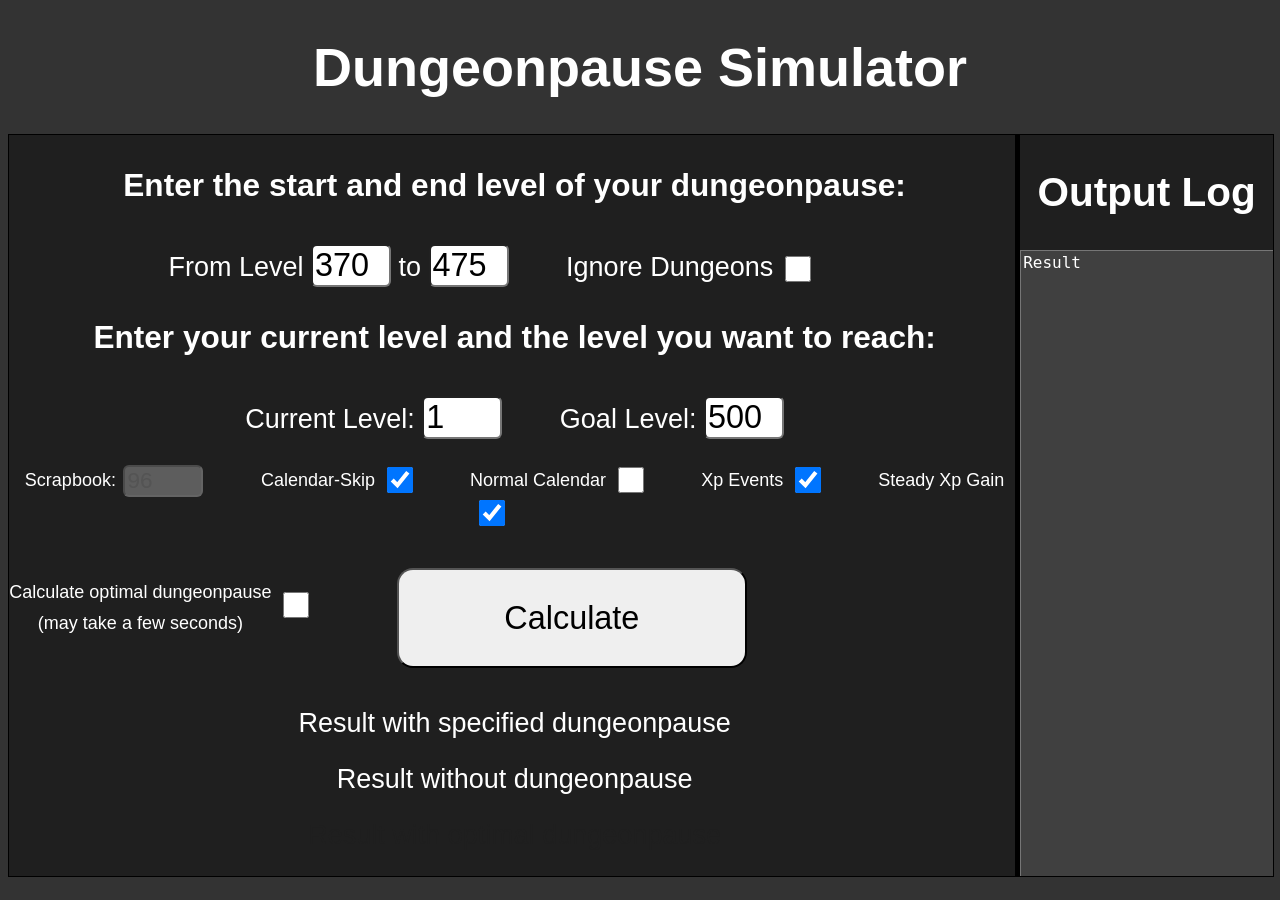
==== index.html @ 323419cd "added steady xp gain added steady xp gain for xp events and calendar, added function that estimates " ====
<!DOCTYPE html>
<html>
<head>

    <link rel="stylesheet" href="dungeonpause.css">
    <link rel="stylesheet" href="https://cdnjs.cloudflare.com/ajax/libs/font-awesome/4.7.0/css/font-awesome.min.css">
    <script src="dungeondata.js"></script>
    <script src="mar21.js"></script>
    <script src="dungeonpause.js"></script>

</head>
    <body>

        <h1 align="center">Dungeonpause Simulator</h1>
      

        <div id="wrapper">

            <div id="menu">
                <h3 align="center">Enter the start and end level of your dungeonpause:</h3>

                <div id="start_end" align="center">

                    <label for="dp_start">From Level</label>
                    <input type="number" class="input_field" id="dp_start" min="200" max="800" value="370">
                    <label for="dp_end">to</label>
                    <input type="number" class="input_field" id="dp_end" min="200" max="800" value="475">

                    <label for="ign_dng" id="ign_dng_text">Ignore Dungeons</label>
                    <input type="checkbox" class="checkbox" id="ign_dng" onclick="disableDungeons()">
                </div>

                <h3 align="center">Enter your current level and the level you want to reach:</h3>

                <div id="goal_div" align="center">
                    <label for="current_lvl" id="current_lvl_text">Current Level:</label>
                    <input type="number" class="input_field" id="current_lvl" min="1" max="800" value="1">
                    <label for="goal_lvl" id="goal_lvl_text">Goal Level:</label>
                    <input type="number" class="input_field" id="goal_lvl" min="200" max="800" value="500">
                </div>

                <div id="individualise_div" align="center">
                    <label for="scrapbook" class="ind_text">Scrapbook:</label>
                    <input type="number" class="input_field" id="scrapbook" min="0" max="100" value="96" disabled="disabled">

                    <label for="calendar_skip" class="ind_text" id="calendar_skip_text">Calendar-Skip</label>
                    <input type="checkbox" class="checkbox" id="calendar_skip" onclick="uncheckNormal()" checked>

                    <label for="calendar_normal" class="ind_text" id="calendar_normal_text">Normal Calendar</label>
                    <input type="checkbox" class="checkbox" id="calendar_normal" onclick="uncheckSkip()">

                    <label for="xpevt" class="ind_text" id="xpevt_text">Xp Events</label>
                    <input type="checkbox" class="checkbox" id="xpevt" checked>

                    <label for="steady" class="ind_text" id="steady_text">Steady Xp Gain</label>
                    <input type="checkbox" class="checkbox" id="steady" checked>
                </div>

                <div id="calculate_div" align="center">

                    <div id="calc_text_box_div" align="center">
                        <div id="calc_text_div" align="center">
                            <label id="calc_text">Calculate optimal dungeonpause <br /><span>(may take a few seconds)</span></label>
                        </div>
                        <input type="checkbox" class="checkbox" id="calcopt" onclick="disableOpt()">
                    </div>

                    <div id="calc_button_div" align="center">
                        <button id="calculate" onclick="calc()">Calculate</button>
                    </div>

                </div>

                <div id="result_div" align="center">
                    <div id="result_dp_div">
                        <output id="result_dp" name="result_dp">Result with specified dungeonpause</output>
                    </div>
                    <div id="result_normal_div">
                        <output id="result_normal" name="result_normal">Result without dungeonpause</output>
                    </div>
                    <div id="result_opt_div">
                        <output id="result_opt" name="result_opt">Result with optimal dungeonpause</output>
                    </div>
                </div>
            </div>

            <div id="output_div">
                <h2 align="center">Output Log</h2>
                <textarea readonly id="output_log" name="output_log" rows="20" cols="100" spellcheck="false">Result</textarea>
            </div>
            

        </div>


</body>
</html>
---- dungeonpause.css ----
/*
* {
    outline: 1px solid red;
}
*/


body {
    background-color: #333333;
    color: white;
    font-family: sans-serif;
    font-size:3vmin;
}

#wrapper {
    display:flex;
    width:100%;
    height:100%;
    border: 1px solid black;
    overflow: hidden;
}
#menu {
    width: 80%;
    outline: 5px solid black;
    justify-content: space-around;
    float: left;
    background-color: #1f1f1f;
}

#output_div {
    width: 20%;
    outline: 5px solid black;
    float: right;
    background-color: #1f1f1f;
}

#output_log {
    width:98%;
    height:87%;
    background-color: #404040;
    color:white;
    font-size:large;
}

#calculate {
    width: 350px;
    height: 100px;
    font-size: larger;
    border-radius: 16px;
}

#calculate_div {   
    margin-top: 40px;       
}

#calc_button_div {
    margin-right:27%;
    display: inline-block;    
}

#calc_text_div {
    display: inline-block;     
}

#calc_text_box_div {    
    margin-top: 20px;
    margin-right:3%;
    display: inline-block;
}

#calc_text {
    font-size: 2vmin;
}

#calcopt {
   margin-bottom:35px;
}

#dp_start {
    font-size:larger;    
}

#dp_end {
    font-size: larger;    
}

#current_lvl {
    font-size: larger;   
}

#goal_lvl_text {
    margin-left: 50px;
}

#goal_lvl {
    font-size: larger;    
}

#start_end {
    margin-top: 40px;
}

#goal_div {
    margin-top: 40px;
}

#ign_dng_text {
    margin-left: 50px;
}

#individualise_div {
    margin-top: 25px;
    height: 50px;
}

#scrapbook {
    font-size: 2.5vmin;
    margin-right: 50px;
    width: 8vmin;
}

.ind_text {
    vertical-align: middle;
    font-size:2vmin;
}

.checkbox {
    width: 26px;
    height: 26px;
    vertical-align: middle;
    margin-right: 50px;
}

.input_field {
    border-radius: 6px;
    width: 8vmin;
}

#result_div {
    margin-top: 40px;
}

#result_dp_div {    
}

#result_normal_div {
    margin-top:25px;
}
#result_opt_div {
    margin-top: 25px;
    margin-bottom: 25px;
    color: #1f1f1f;
}
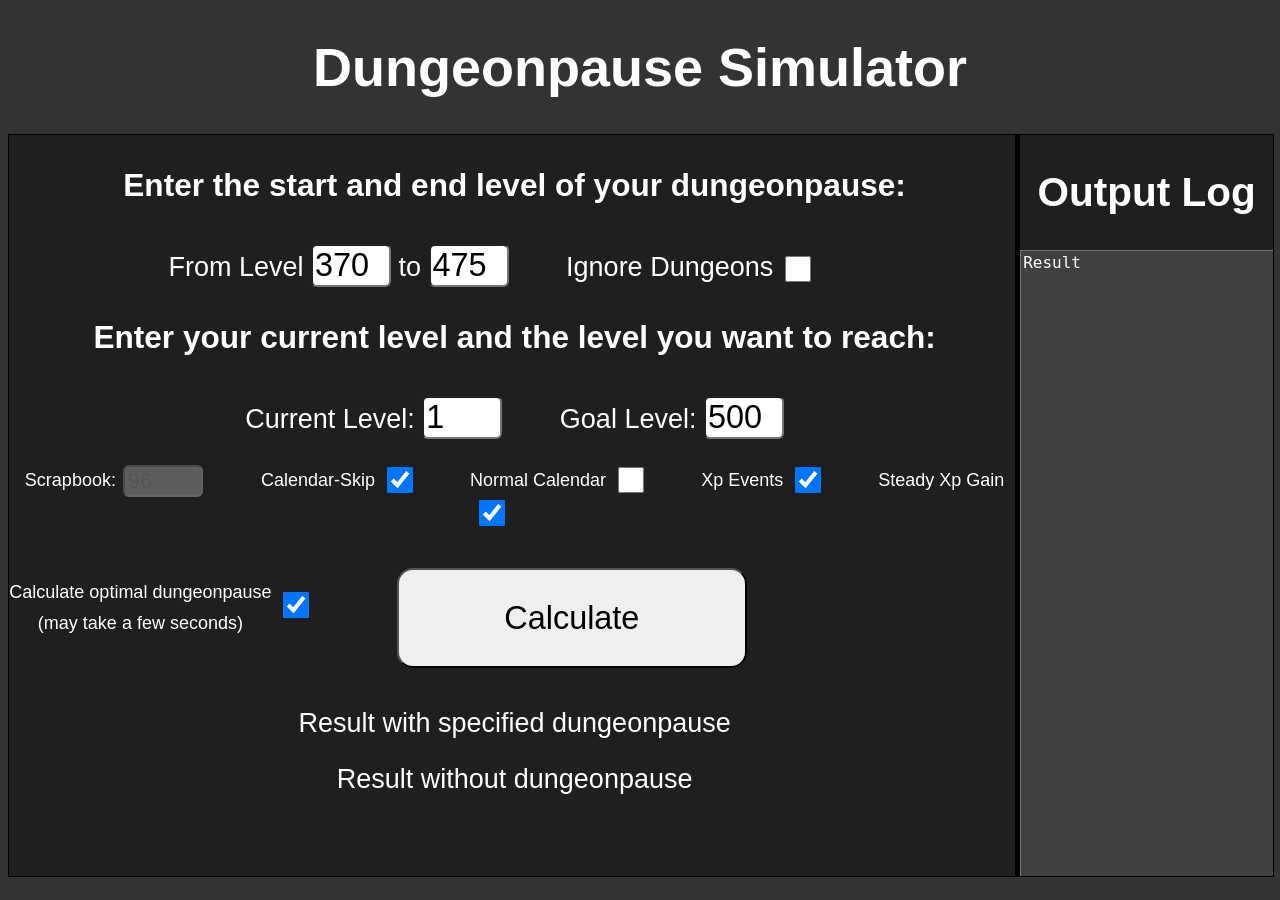
==== commit 297dc39b: "doopt checked per default" ====
--- a/index.html
+++ b/index.html
@@ -62,7 +62,7 @@
                         <div id="calc_text_div" align="center">
                             <label id="calc_text">Calculate optimal dungeonpause <br /><span>(may take a few seconds)</span></label>
                         </div>
-                        <input type="checkbox" class="checkbox" id="calcopt" onclick="disableOpt()">
+                        <input type="checkbox" class="checkbox" id="calcopt" onclick="disableOpt()" checked>
                     </div>
 
                     <div id="calc_button_div" align="center">
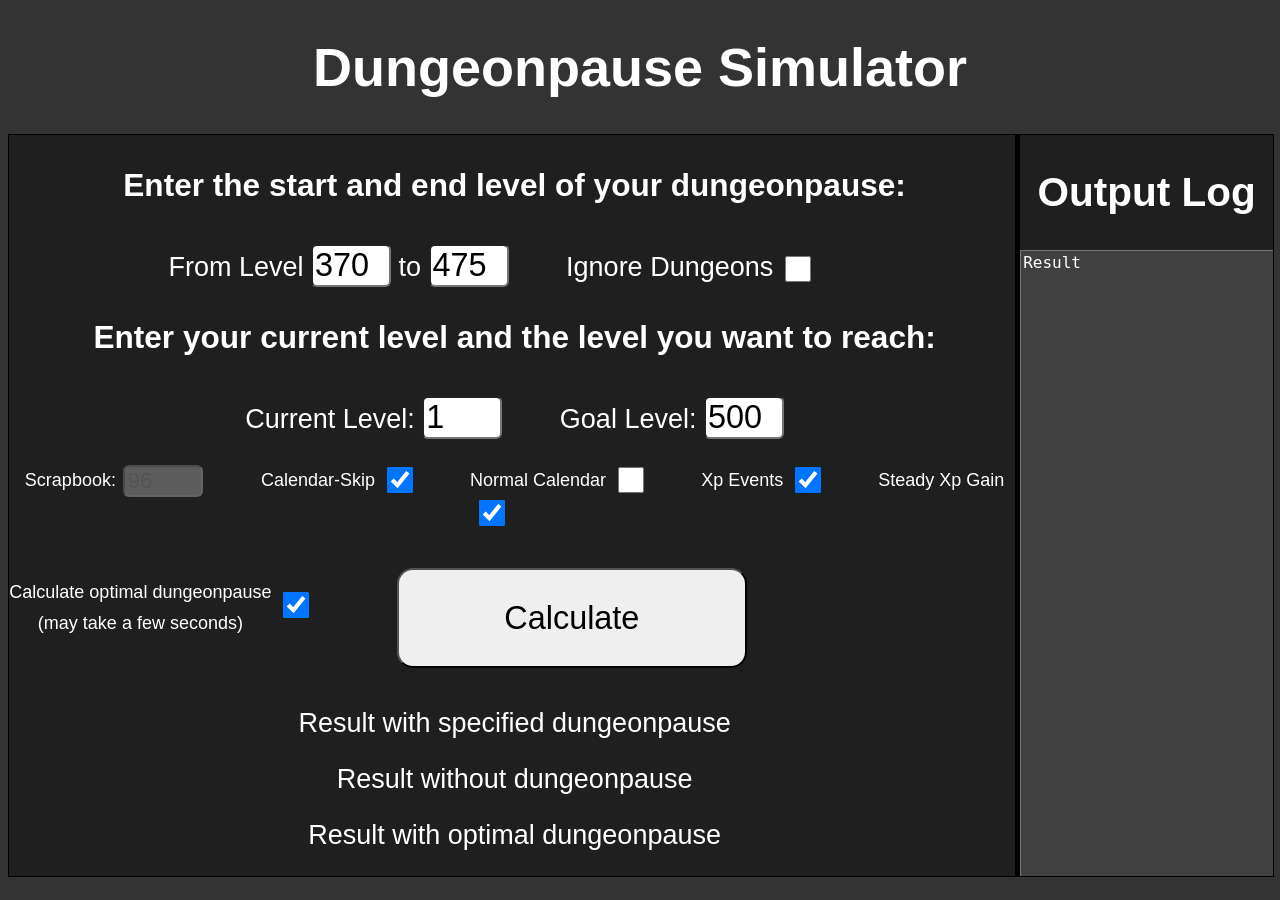
==== commit 8922ac24: "minor improvements updated quest factor, guildfight doesn't get affected by xp event, page has a tit" ====
--- a/index.html
+++ b/index.html
@@ -7,6 +7,7 @@
     <script src="dungeondata.js"></script>
     <script src="mar21.js"></script>
     <script src="dungeonpause.js"></script>
+    <title>Dungeonpause Simulator</title>
 
 </head>
     <body>
--- a/dungeonpause.css
+++ b/dungeonpause.css
@@ -148,6 +148,5 @@
 }
 #result_opt_div {
     margin-top: 25px;
-    margin-bottom: 25px;
-    color: #1f1f1f;
+    margin-bottom: 25px;    
 }
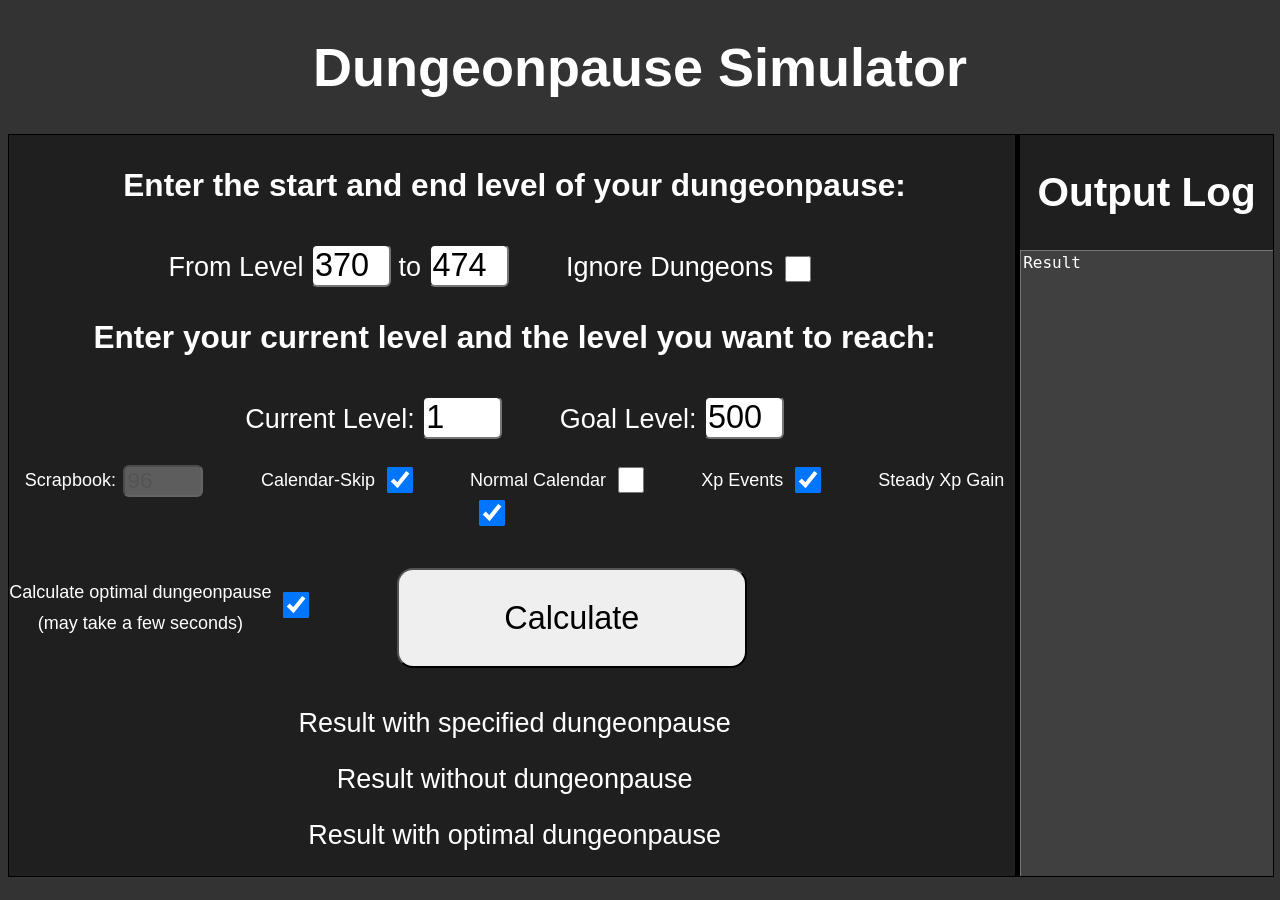
==== commit 4e2ed2c5: "Changed default value" ====
--- a/index.html
+++ b/index.html
@@ -25,7 +25,7 @@
                     <label for="dp_start">From Level</label>
                     <input type="number" class="input_field" id="dp_start" min="200" max="800" value="370">
                     <label for="dp_end">to</label>
-                    <input type="number" class="input_field" id="dp_end" min="200" max="800" value="475">
+                    <input type="number" class="input_field" id="dp_end" min="200" max="800" value="474">
 
                     <label for="ign_dng" id="ign_dng_text">Ignore Dungeons</label>
                     <input type="checkbox" class="checkbox" id="ign_dng" onclick="disableDungeons()">
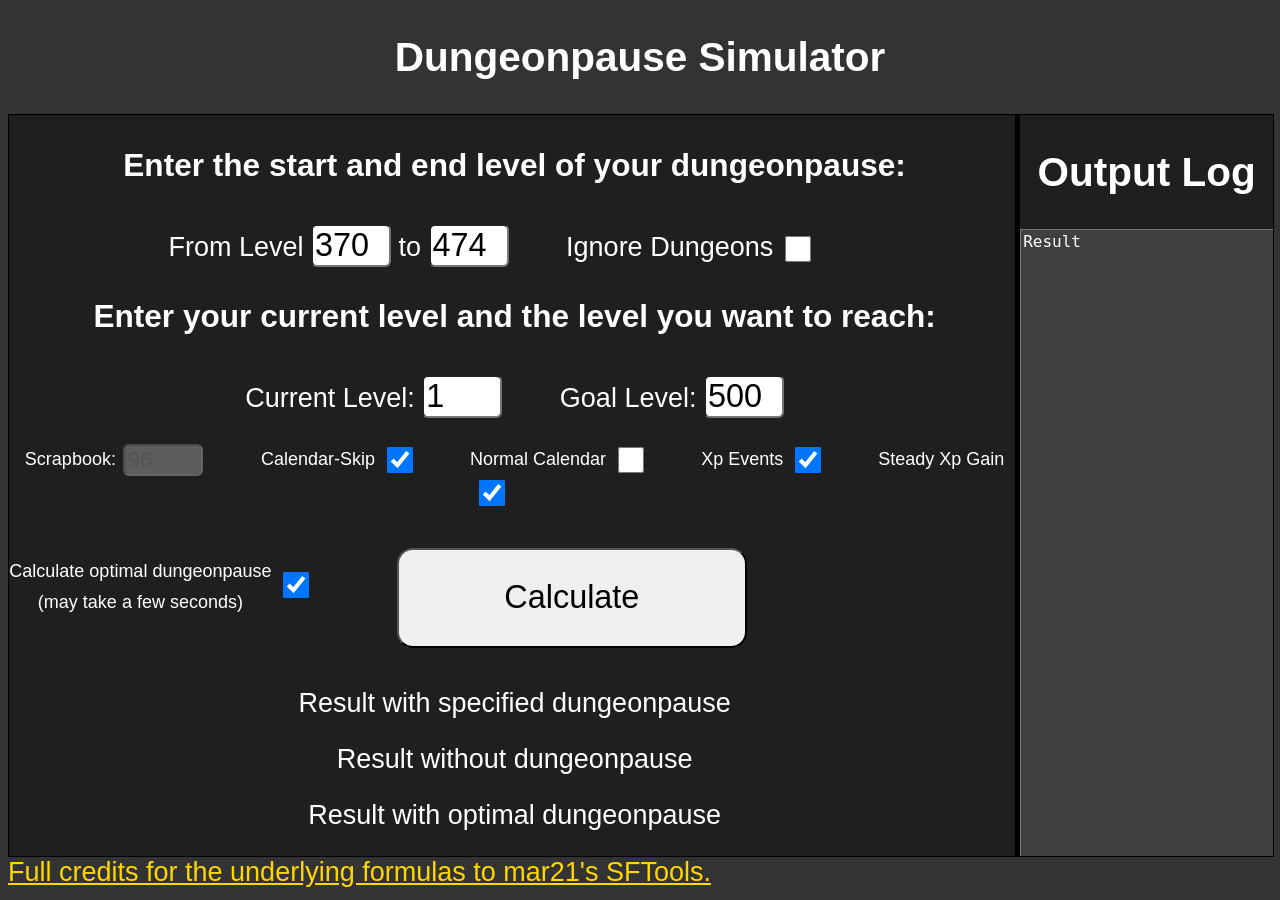
==== commit 5ca87fa8: "Added credits" ====
--- a/index.html
+++ b/index.html
@@ -12,7 +12,7 @@
 </head>
     <body>
 
-        <h1 align="center">Dungeonpause Simulator</h1>
+        <h2 align="center">Dungeonpause Simulator</h2>
       
 
         <div id="wrapper">
@@ -93,6 +93,8 @@
 
         </div>
 
+        <a id="credits" href="https://sftools.mar21.eu/">Full credits for the underlying formulas to mar21's SFTools.</a>
+
 
 </body>
 </html>
--- a/dungeonpause.css
+++ b/dungeonpause.css
@@ -88,6 +88,10 @@
     font-size: larger;   
 }
 
+#credits {
+    color:gold;
+}
+
 #goal_lvl_text {
     margin-left: 50px;
 }
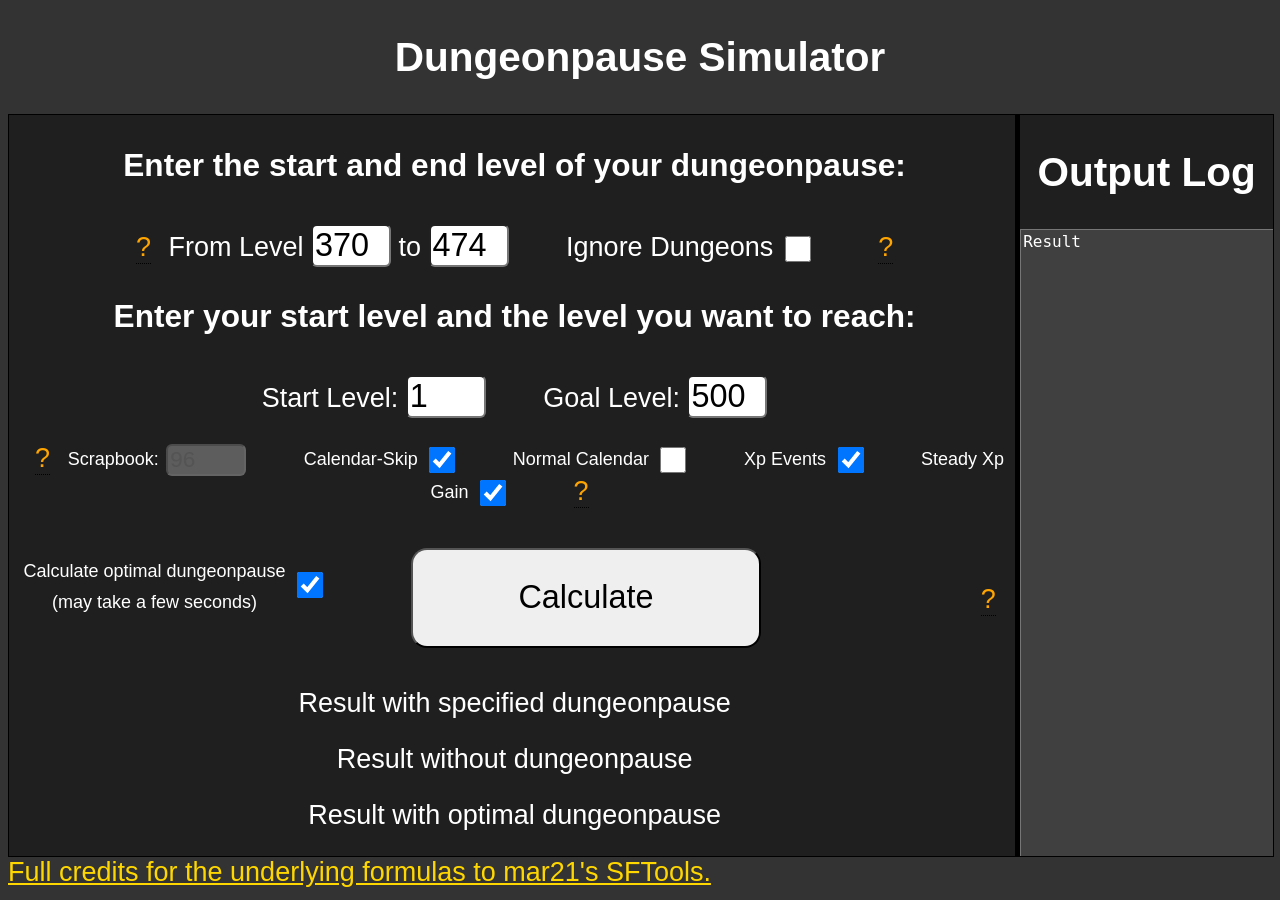
==== commit 984a87f0: "Added tooltips" ====
--- a/index.html
+++ b/index.html
@@ -22,6 +22,11 @@
 
                 <div id="start_end" align="center">
 
+                    <div class="tooltip">
+                        ?
+                        <span class="tooltiptext">Ignore this row if you only want to know optimal dp</span>
+                    </div>
+
                     <label for="dp_start">From Level</label>
                     <input type="number" class="input_field" id="dp_start" min="200" max="800" value="370">
                     <label for="dp_end">to</label>
@@ -29,18 +34,29 @@
 
                     <label for="ign_dng" id="ign_dng_text">Ignore Dungeons</label>
                     <input type="checkbox" class="checkbox" id="ign_dng" onclick="disableDungeons()">
+
+                    <div class="tooltip">
+                        ?
+                        <span class="tooltiptext">Will turn this into a daily xp simulator. sfsimulator.xyz might be more accurate </span>
+                    </div>
                 </div>
 
-                <h3 align="center">Enter your current level and the level you want to reach:</h3>
+                <h3 align="center">Enter your start level and the level you want to reach:</h3>
 
                 <div id="goal_div" align="center">
-                    <label for="current_lvl" id="current_lvl_text">Current Level:</label>
+                    <label for="current_lvl" id="current_lvl_text">Start Level:</label>
                     <input type="number" class="input_field" id="current_lvl" min="1" max="800" value="1">
                     <label for="goal_lvl" id="goal_lvl_text">Goal Level:</label>
                     <input type="number" class="input_field" id="goal_lvl" min="200" max="800" value="500">
                 </div>
 
                 <div id="individualise_div" align="center">
+
+                    <div class="tooltip">
+                        ?
+                        <span class="tooltiptext">Scrapbook will be estimated according to your level and dungeon progress, unless you tick "Ignore Dungeons"</span>
+                    </div>
+
                     <label for="scrapbook" class="ind_text">Scrapbook:</label>
                     <input type="number" class="input_field" id="scrapbook" min="0" max="100" value="96" disabled="disabled">
 
@@ -55,6 +71,10 @@
 
                     <label for="steady" class="ind_text" id="steady_text">Steady Xp Gain</label>
                     <input type="checkbox" class="checkbox" id="steady" checked>
+                    <div class="tooltip">
+                        ?
+                        <span class="tooltiptext">This setting will smooth out your daily xp gain</span>
+                    </div>
                 </div>
 
                 <div id="calculate_div" align="center">
@@ -68,6 +88,11 @@
 
                     <div id="calc_button_div" align="center">
                         <button id="calculate" onclick="calc()">Calculate</button>
+                    </div>
+
+                    <div class="tooltip">
+                        ?
+                        <span class="tooltiptext">Calculations are based on estimated daily xp gains, using formulas from sftools.</span>
                     </div>
 
                 </div>
--- a/dungeonpause.css
+++ b/dungeonpause.css
@@ -54,7 +54,7 @@
 }
 
 #calc_button_div {
-    margin-right:27%;
+    margin-right:20%;
     display: inline-block;    
 }
 
@@ -110,6 +110,12 @@
 
 #ign_dng_text {
     margin-left: 50px;
+}
+
+#ignore {
+    color:orange;
+    margin-right:100px;
+    margin-left:0px;
 }
 
 #individualise_div {
@@ -153,4 +159,55 @@
 #result_opt_div {
     margin-top: 25px;
     margin-bottom: 25px;    
-}+}
+
+/* From w3schools */
+/* Tooltip container */
+.tooltip {    
+    color:orange;
+    position: relative;
+    display: inline-block;    
+    margin-left: 10px;
+    margin-right: 10px;
+    border-bottom: 1px dotted black;
+}
+
+    /* Tooltip text */
+    .tooltip .tooltiptext {
+        visibility: hidden;
+        font-size:large;
+        width: fit-content;
+        background-color: white;
+        color: orange;
+        text-align: center;
+        padding: 5px 0;
+        border-radius: 6px;
+        /* Position the tooltip text */
+        position: absolute;
+        z-index: 1;
+        bottom: 125%;
+        /*left: 0%;*/
+        margin-left: -100px;
+        margin-right: -100px;
+        /* Fade in tooltip */
+        opacity: 0;
+        /*transition: opacity 0.3s;*/
+    }
+
+        /* Tooltip arrow */
+        .tooltip .tooltiptext::after {
+            content: "";
+            position: absolute;
+            top: 100%;
+            left: 50%;
+            margin-left: -5px;
+            border-width: 5px;
+            border-style: solid;
+            border-color: #555 transparent transparent transparent;
+        }
+
+    /* Show the tooltip text when you mouse over the tooltip container */
+    .tooltip:hover .tooltiptext {
+        visibility: visible;
+        opacity: 1;
+    }
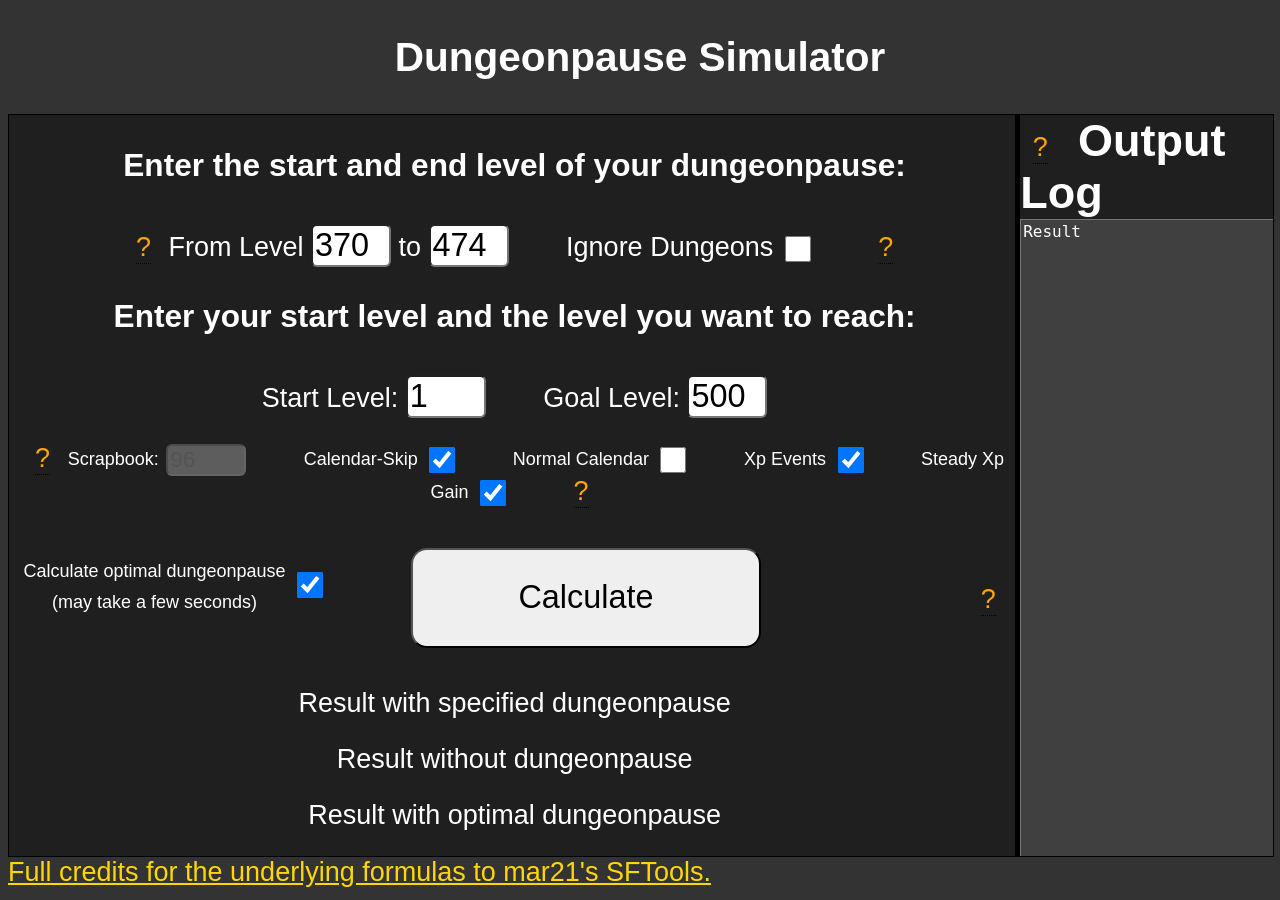
==== commit c6b1d9c0: "Offset, Tooltip Implemented offset for better duration display, added output tooltip" ====
--- a/index.html
+++ b/index.html
@@ -54,7 +54,7 @@
 
                     <div class="tooltip">
                         ?
-                        <span class="tooltiptext">Scrapbook will be estimated according to your level and dungeon progress, unless you tick "Ignore Dungeons"</span>
+                        <span class="tooltiptext">Scrapbook will be estimated according to your level, age and dungeon progress, unless you tick "Ignore Dungeons"</span>
                     </div>
 
                     <label for="scrapbook" class="ind_text">Scrapbook:</label>
@@ -92,7 +92,7 @@
 
                     <div class="tooltip">
                         ?
-                        <span class="tooltiptext">Calculations are based on estimated daily xp gains, using formulas from sftools.</span>
+                        <span class="tooltiptext">Calculations are based on estimated daily xp gains, using formulas from sftools. Each dungeon stage has a level assigned to it, when it will be beaten. This was made for high-shrooming Berserkers, might be slower depending on class and budget. Optimal dp range should remain roughly the same.</span>
                     </div>
 
                 </div>
@@ -111,7 +111,14 @@
             </div>
 
             <div id="output_div">
-                <h2 align="center">Output Log</h2>
+
+                <div class="tooltip" style="margin-left:5%">
+                    ?
+                    <span class="tooltiptext" style="top: 0%; bottom:-700%; margin-left: -300px; margin-right: 50px;">First 3 days are hardcoded to level 25, 100 and 200. 
+                    If multiple Dp's have the same time, the latest is taken as optimal. Dp's are always calculated until you can push to your goal level. 
+                    If your current level > Dp start, it will assume you still have those dungeons saved for further calculations.</span>
+                </div>
+                <label id="output_log_text" align="center">Output Log</label>
                 <textarea readonly id="output_log" name="output_log" rows="20" cols="100" spellcheck="false">Result</textarea>
             </div>
             
--- a/dungeonpause.css
+++ b/dungeonpause.css
@@ -121,6 +121,12 @@
 #individualise_div {
     margin-top: 25px;
     height: 50px;
+}
+
+#output_log_text {
+    font-size: 45px;
+    font-weight: bold;
+    margin-left: 5%;
 }
 
 #scrapbook {
